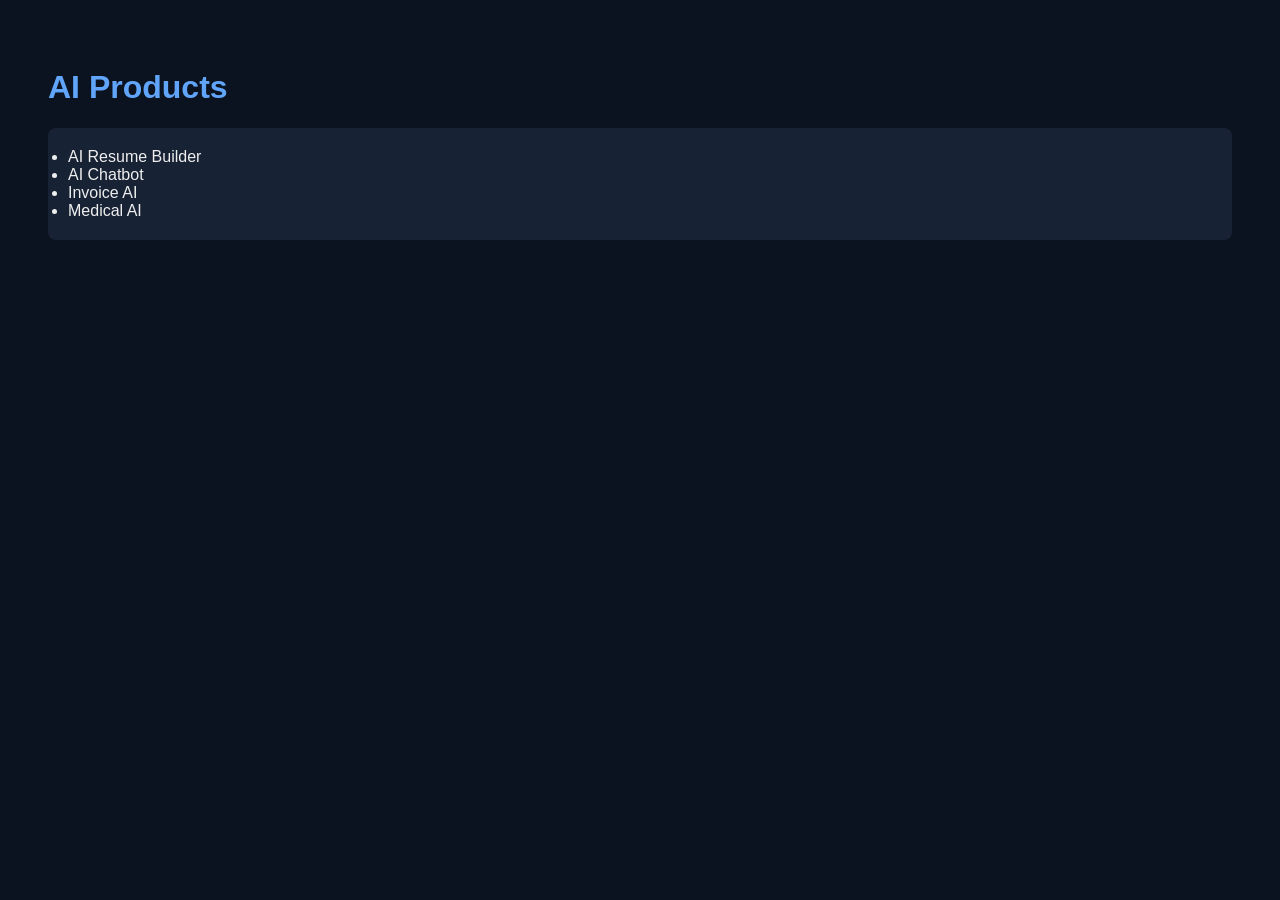
==== ai-products.html @ 9a8e19cd "refactor: update HTML structure and styles for improved layout; add new pages for AI products, APIs," ====
<!doctype html><html><head><link rel='stylesheet' href='assets/css/style.css'></head><body><h1>AI Products</h1><ul><li>AI Resume Builder</li><li>AI Chatbot</li><li>Invoice AI</li><li>Medical AI</li></ul></body></html>
---- assets/css/style.css ----
body{font-family:Arial;background:#0b1220;color:#eee;padding:40px}h1{color:#60a5fa}ul{background:#182235;padding:20px;border-radius:8px}
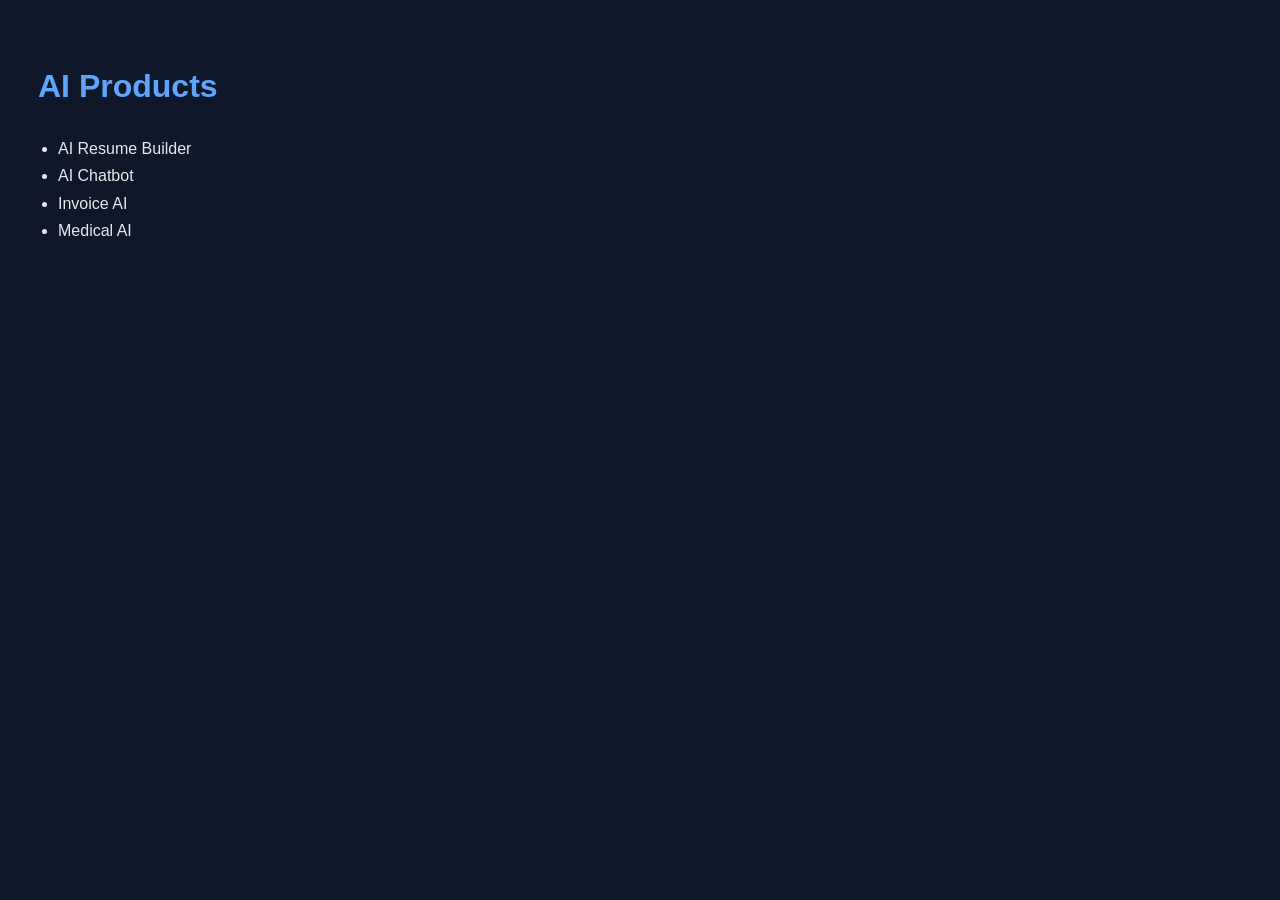
==== commit 54b0af5c: "refactor: improve HTML structure and formatting for multiple pages" ====
--- a/ai-products.html
+++ b/ai-products.html
@@ -1 +1,18 @@
-<!doctype html><html><head><link rel='stylesheet' href='assets/css/style.css'></head><body><h1>AI Products</h1><ul><li>AI Resume Builder</li><li>AI Chatbot</li><li>Invoice AI</li><li>Medical AI</li></ul></body></html>+<!doctype html>
+<html>
+
+<head>
+    <link rel='stylesheet' href='assets/css/style.css'>
+</head>
+
+<body>
+    <h1>AI Products</h1>
+    <ul>
+        <li>AI Resume Builder</li>
+        <li>AI Chatbot</li>
+        <li>Invoice AI</li>
+        <li>Medical AI</li>
+    </ul>
+</body>
+
+</html>
--- a/assets/css/style.css
+++ b/assets/css/style.css
@@ -1 +1,4 @@
-body{font-family:Arial;background:#0b1220;color:#eee;padding:40px}h1{color:#60a5fa}ul{background:#182235;padding:20px;border-radius:8px}+body{font-family:Arial,sans-serif;background:#0f172a;color:#e5e7eb;padding:30px;line-height:1.7}
+.card{background:#1e293b;padding:20px;border-radius:10px;margin:20px 0}
+h1,h2{color:#60a5fa}
+ul{padding-left:20px}
